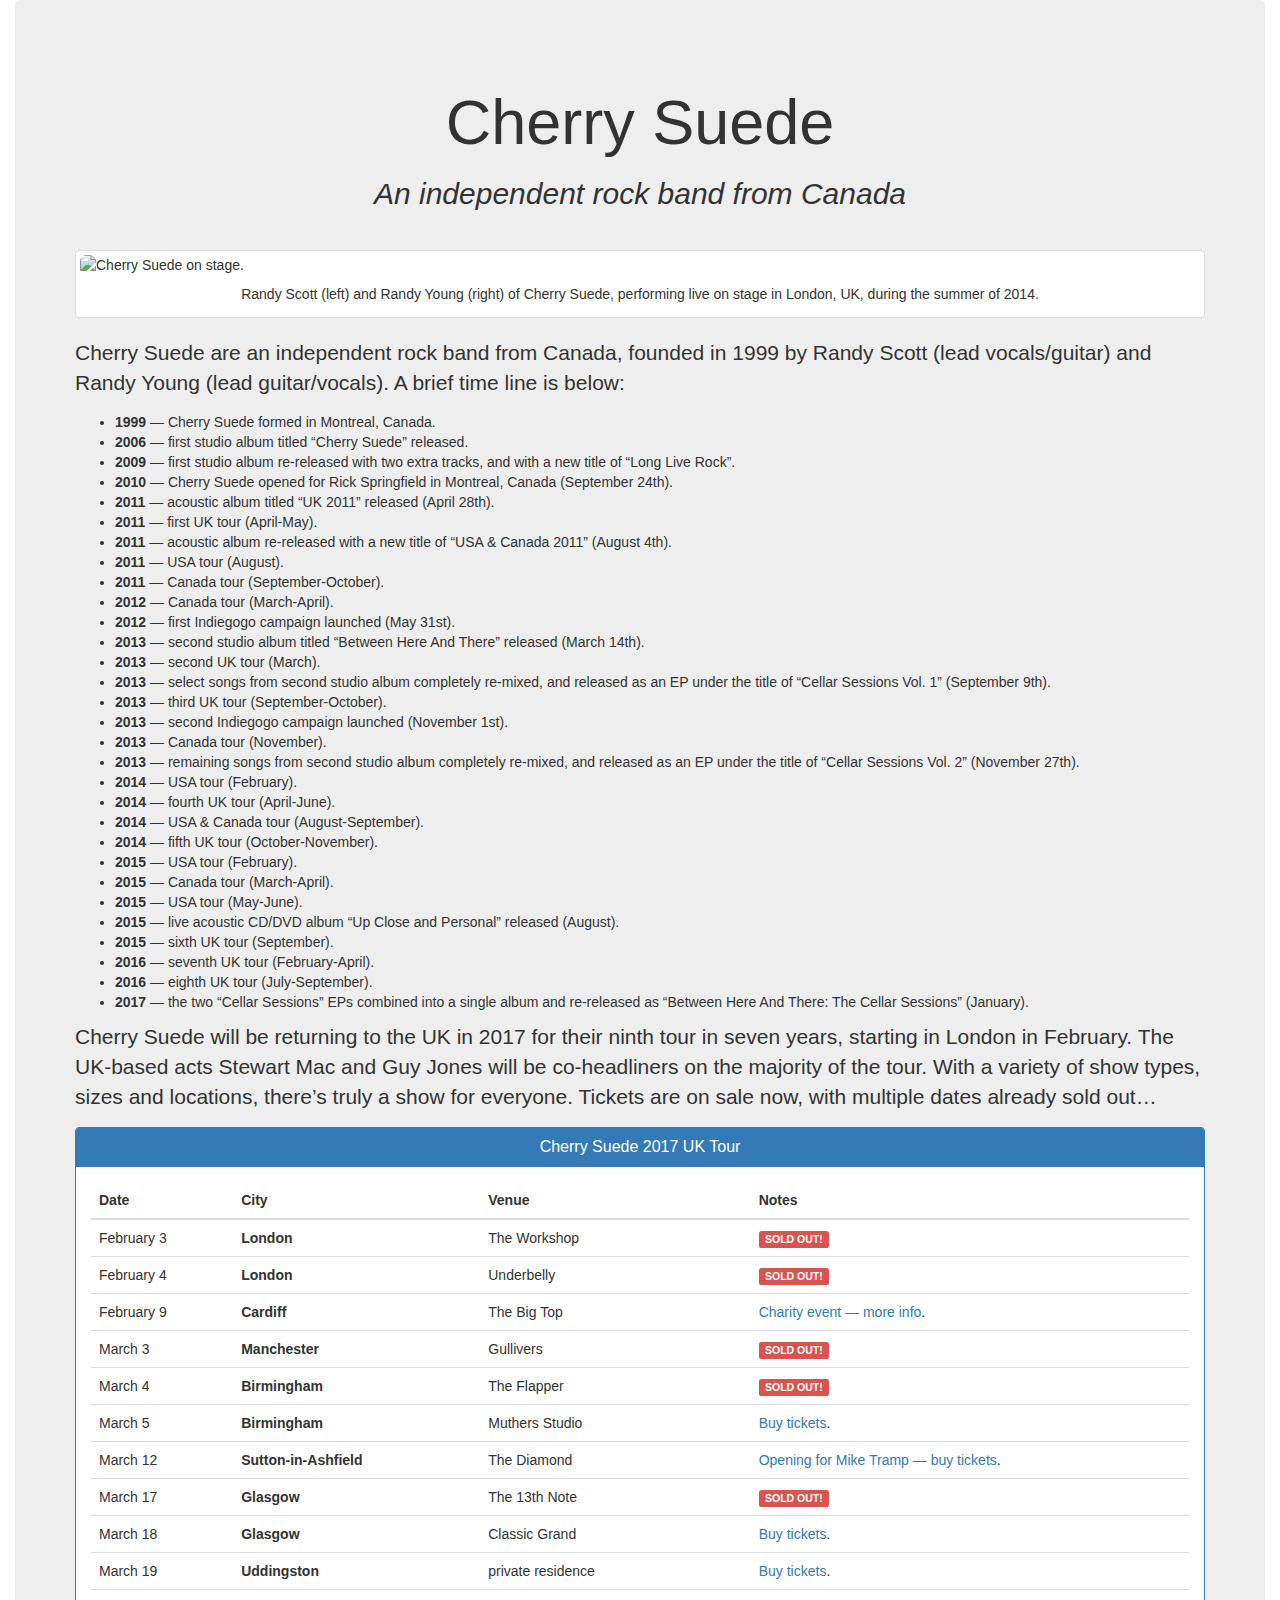
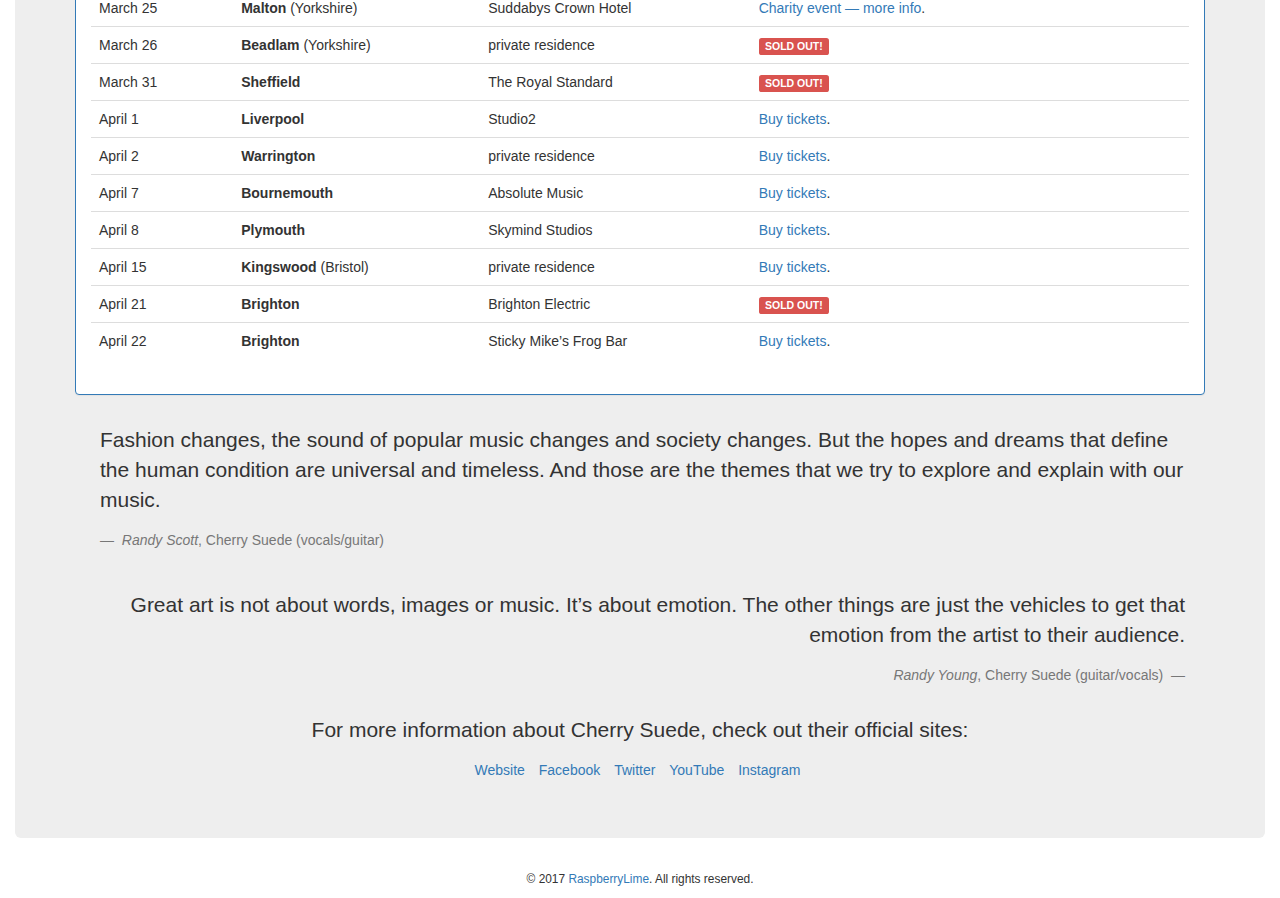
==== 1-responsive-web-design/2017/index.html @ 4348f8c6 "Create index.html" ====
<!DOCTYPE html>
<html lang="en">
<head>
	<meta charset="UTF-8">
	<title>Tribute page: Cherry Suede</title>
	<meta name="viewport" content="width=device-width, initial-scale=1">
	<script src="https://use.fontawesome.com/5e8528f060.js"></script>
	<link rel="stylesheet" href="https://cdnjs.cloudflare.com/ajax/libs/twitter-bootstrap/3.3.7/css/bootstrap.min.css">
	<link rel="stylesheet" href="index.css">
</head>

<body>

<div class="container-fluid">
	<main>
		<div class="jumbotron">
			<div class="page-header">
				<h1 class="text-center">Cherry Suede</h1>
				
				<h2 class="text-center"><em>An independent rock band from Canada</em></h2>
			</div>
			
			<figure class="thumbnail center-block">
				<img src="http://www.destin8.com/~freeCodeCamp/project1/pix/cherry-suede-london-2014.jpg" alt="Cherry Suede on stage." class="img-responsive img-rounded">
				<figcaption class="caption text-center">
					Randy Scott (left) and Randy Young (right) of Cherry Suede, performing live on stage in London, UK, during the summer of 2014.
				</figcaption>
			</figure>
			
			<div id="main">
				<p class="lead">
					Cherry Suede are an independent rock band from Canada, founded in 1999 by Randy Scott (lead vocals/guitar) and Randy Young (lead guitar/vocals). A brief time line is below:
				</p>
				
				<ul>
					<li><strong>1999</strong> &mdash; Cherry Suede formed in Montreal, Canada.</li>
					<li><strong>2006</strong> &mdash; first studio album titled &ldquo;Cherry Suede&rdquo; released.</li>
					<li><strong>2009</strong> &mdash; first studio album re-released with two extra tracks, and with a new title of &ldquo;Long Live Rock&rdquo;.</li>
					<li><strong>2010</strong> &mdash; Cherry Suede opened for Rick Springfield in Montreal, Canada (September 24th).</li>
					<li><strong>2011</strong> &mdash; acoustic album titled &ldquo;UK 2011&rdquo; released (April 28th).</li>
					<li><strong>2011</strong> &mdash; first UK tour (April-May).</li>
					<li><strong>2011</strong> &mdash; acoustic album re-released with a new title of &ldquo;USA &amp; Canada 2011&rdquo; (August 4th).</li>
					<li><strong>2011</strong> &mdash; USA tour (August).</li>
					<li><strong>2011</strong> &mdash; Canada tour (September-October).</li>
					<li><strong>2012</strong> &mdash; Canada tour (March-April).</li>
					<li><strong>2012</strong> &mdash; first Indiegogo campaign launched (May 31st).</li>
					<li><strong>2013</strong> &mdash; second studio album titled &ldquo;Between Here And There&rdquo; released (March 14th).</li>
					<li><strong>2013</strong> &mdash; second UK tour (March).</li>
					<li><strong>2013</strong> &mdash; select songs from second studio album completely re-mixed, and released as an EP under the title of &ldquo;Cellar Sessions Vol. 1&rdquo; (September 9th).</li>
					<li><strong>2013</strong> &mdash; third UK tour (September-October).</li>
					<li><strong>2013</strong> &mdash; second Indiegogo campaign launched (November 1st).</li>
					<li><strong>2013</strong> &mdash; Canada tour (November).</li>
					<li><strong>2013</strong> &mdash; remaining songs from second studio album completely re-mixed, and released as an EP under the title of &ldquo;Cellar Sessions Vol. 2&rdquo; (November 27th).</li>
					<li><strong>2014</strong> &mdash; USA tour (February).</li>
					<li><strong>2014</strong> &mdash; fourth UK tour (April-June).</li>
					<li><strong>2014</strong> &mdash; USA &amp; Canada tour (August-September).</li>
					<li><strong>2014</strong> &mdash; fifth UK tour (October-November).</li>
					<li><strong>2015</strong> &mdash; USA tour (February).</li>
					<li><strong>2015</strong> &mdash; Canada tour (March-April).</li>
					<li><strong>2015</strong> &mdash; USA tour (May-June).</li>
					<li><strong>2015</strong> &mdash; live acoustic CD/DVD album &ldquo;Up Close and Personal&rdquo; released (August).</li>
					<li><strong>2015</strong> &mdash; sixth UK tour (September).</li>
					<li><strong>2016</strong> &mdash; seventh UK tour (February-April).</li>
					<li><strong>2016</strong> &mdash; eighth UK tour (July-September).</li>
					<li><strong>2017</strong> &mdash; the two &ldquo;Cellar Sessions&rdquo; EPs combined into a single album and re-released as &ldquo;Between Here And There: The Cellar Sessions&rdquo; (January).</li>
				</ul>
				
				<p>
					Cherry Suede will be returning to the UK in 2017 for their ninth tour in seven years, starting in London in February. The UK-based acts Stewart Mac and Guy Jones will be co-headliners on the majority of the tour. With a variety of show types, sizes and locations, there&rsquo;s truly a show for everyone. Tickets are on sale now, with multiple dates already sold out&hellip;
				</p>
			</div>
			
			<div class="panel panel-primary">
				<div class="panel-heading">
					<h3 class="panel-title text-center">Cherry Suede 2017 UK Tour</h3>
				</div>
				<div class="panel-body">
					<table class="table">
						<thead class="hidden-xs hidden-sm">
							<tr><th>Date</th><th>City</th><th>Venue</th><th>Notes</th></tr>
						</thead>
						<tbody>
							<tr><td>February 3</td><td><strong>London</strong></td><td>The Workshop</td><td><span class="label label-danger">SOLD OUT!</span></td></tr>
							<tr><td>February 4</td><td><strong>London</strong></td><td>Underbelly</td><td><span class="label label-danger">SOLD OUT!</span></td></tr>
							<tr><td>February 9</td><td><strong>Cardiff</strong></td><td>The Big Top</td><td><a href="https://www.facebook.com/events/1342445155827414/" target="_blank">Charity event &mdash; more info</a>.</td></tr>
							<tr><td>March 3</td><td><strong>Manchester</strong></td><td>Gullivers</td><td><span class="label label-danger">SOLD OUT!</span></td></tr>
							<tr><td>March 4</td><td><strong>Birmingham</strong></td><td>The Flapper</td><td><span class="label label-danger">SOLD OUT!</span></td></tr>
							<tr><td>March 5</td><td><strong>Birmingham</strong></td><td>Muthers Studio</td><td><a href="http://cherrysuede.com/shows/" target="_blank">Buy tickets</a>.</td></tr>
							<tr><td>March 12</td><td><strong>Sutton-in-Ashfield</strong></td><td>The Diamond</td><td><a href="http://cherrysuede.com/shows/" target="_blank">Opening for Mike Tramp &mdash; buy tickets</a>.</td></tr>
							<tr><td>March 17</td><td><strong>Glasgow</strong></td><td>The 13th Note</td><td><span class="label label-danger">SOLD OUT!</span></td></tr>
							<tr><td>March 18</td><td><strong>Glasgow</strong></td><td>Classic Grand</td><td><a href="http://cherrysuede.com/shows/" target="_blank">Buy tickets</a>.</td></tr>
							<tr><td>March 19</td><td><strong>Uddingston</strong></td><td>private residence</td><td><a href="http://cherrysuede.com/shows/" target="_blank">Buy tickets</a>.</td></tr>
							<tr><td>March 25</td><td><strong>Malton</strong> (Yorkshire)</td><td>Suddabys Crown Hotel</td><td><a href="http://www.bandzmedia.com/charity.html" target="_blank">Charity event &mdash; more info</a>.</td></tr>
							<tr><td>March 26</td><td><strong>Beadlam</strong> (Yorkshire)</td><td>private residence</td><td><span class="label label-danger">SOLD OUT!</span></td></tr>
							<tr><td>March 31</td><td><strong>Sheffield</strong></td><td>The Royal Standard</td><td><span class="label label-danger">SOLD OUT!</span></td></tr>
							<tr><td>April 1</td><td><strong>Liverpool</strong></td><td>Studio2</td><td><a href="http://cherrysuede.com/shows/" target="_blank">Buy tickets</a>.</td></tr>
							<tr><td>April 2</td><td><strong>Warrington</strong></td><td>private residence</td><td><a href="http://cherrysuede.com/shows/" target="_blank">Buy tickets</a>.</td></tr>
							<tr><td>April 7</td><td><strong>Bournemouth</strong></td><td>Absolute Music</td><td><a href="http://cherrysuede.com/shows/" target="_blank">Buy tickets</a>.</td></tr>
							<tr><td>April 8</td><td><strong>Plymouth</strong></td><td>Skymind Studios</td><td><a href="http://cherrysuede.com/shows/" target="_blank">Buy tickets</a>.</td></tr>
							<tr><td>April 15</td><td><strong>Kingswood</strong> (Bristol)</td><td>private residence</td><td><a href="http://cherrysuede.com/shows/" target="_blank">Buy tickets</a>.</td></tr>
							<tr><td>April 21</td><td><strong>Brighton</strong></td><td>Brighton Electric</td><td><span class="label label-danger">SOLD OUT!</span></td></tr>
							<tr><td>April 22</td><td><strong>Brighton</strong></td><td>Sticky Mike&rsquo;s Frog Bar</td><td><a href="http://cherrysuede.com/shows/" target="_blank">Buy tickets</a>.</td></tr>
						</tbody>
					</table>
				</div>
			</div>
			
			<blockquote cite="http://www.cherrysuede.com" class="full-width">
				<p>
					Fashion changes, the sound of popular music changes and society changes. But the hopes and dreams that define the human condition are universal and timeless. And those are the themes that we try to explore and explain with our music.
				</p>
				<footer>
					<cite>Randy Scott</cite>, Cherry Suede (vocals/guitar)
				</footer>
			</blockquote>
			
			<blockquote cite="http://www.cherrysuede.com" class="blockquote-reverse full-width">
				<p>
					Great art is not about words, images or music. It&rsquo;s about emotion. The other things are just the vehicles to get that emotion from the artist to their audience.
				</p>
				<footer>
					<cite>Randy Young</cite>, Cherry Suede (guitar/vocals)
				</footer>
			</blockquote>
			
			<div class="social-media">
				<p class="text-center">
					For more information about Cherry Suede, check out their official sites:
				</p>
				
				<ul class="list-inline text-center">
					<li><span class="fa fa-star fa-lg" aria-hidden="true"></span> <a href="http://www.cherrysuede.com" target="_blank">Website</a></li>
					<li><span class="fa fa-facebook fa-lg" aria-hidden="true"></span> <a href="https://www.facebook.com/cherrysuedeofficial/" target="_blank">Facebook</a></li>
					<li><span class="fa fa-twitter fa-lg" aria-hidden="true"></span> <a href="https://twitter.com/cherrysuede" target="_blank">Twitter</a></li>
					<li><span class="fa fa-youtube fa-lg" aria-hidden="true"></span> <a href="https://www.youtube.com/user/CherrySuede" target="_blank">YouTube</a></li>
					<li><span class="fa fa-instagram fa-lg" aria-hidden="true"></span> <a href="https://www.instagram.com/cherrysuede/" target="_blank">Instagram</a></li>
				</ul>
			</div>
		</div>
	</main>
	<footer>
		<p class="text-center">
			<small>&copy; 2017 <a href="https://www.freecodecamp.org/raspberrylime" target="_blank">RaspberryLime</a>. All rights reserved.</small>
		</p>
	</footer>
</div>

</body>
</html>
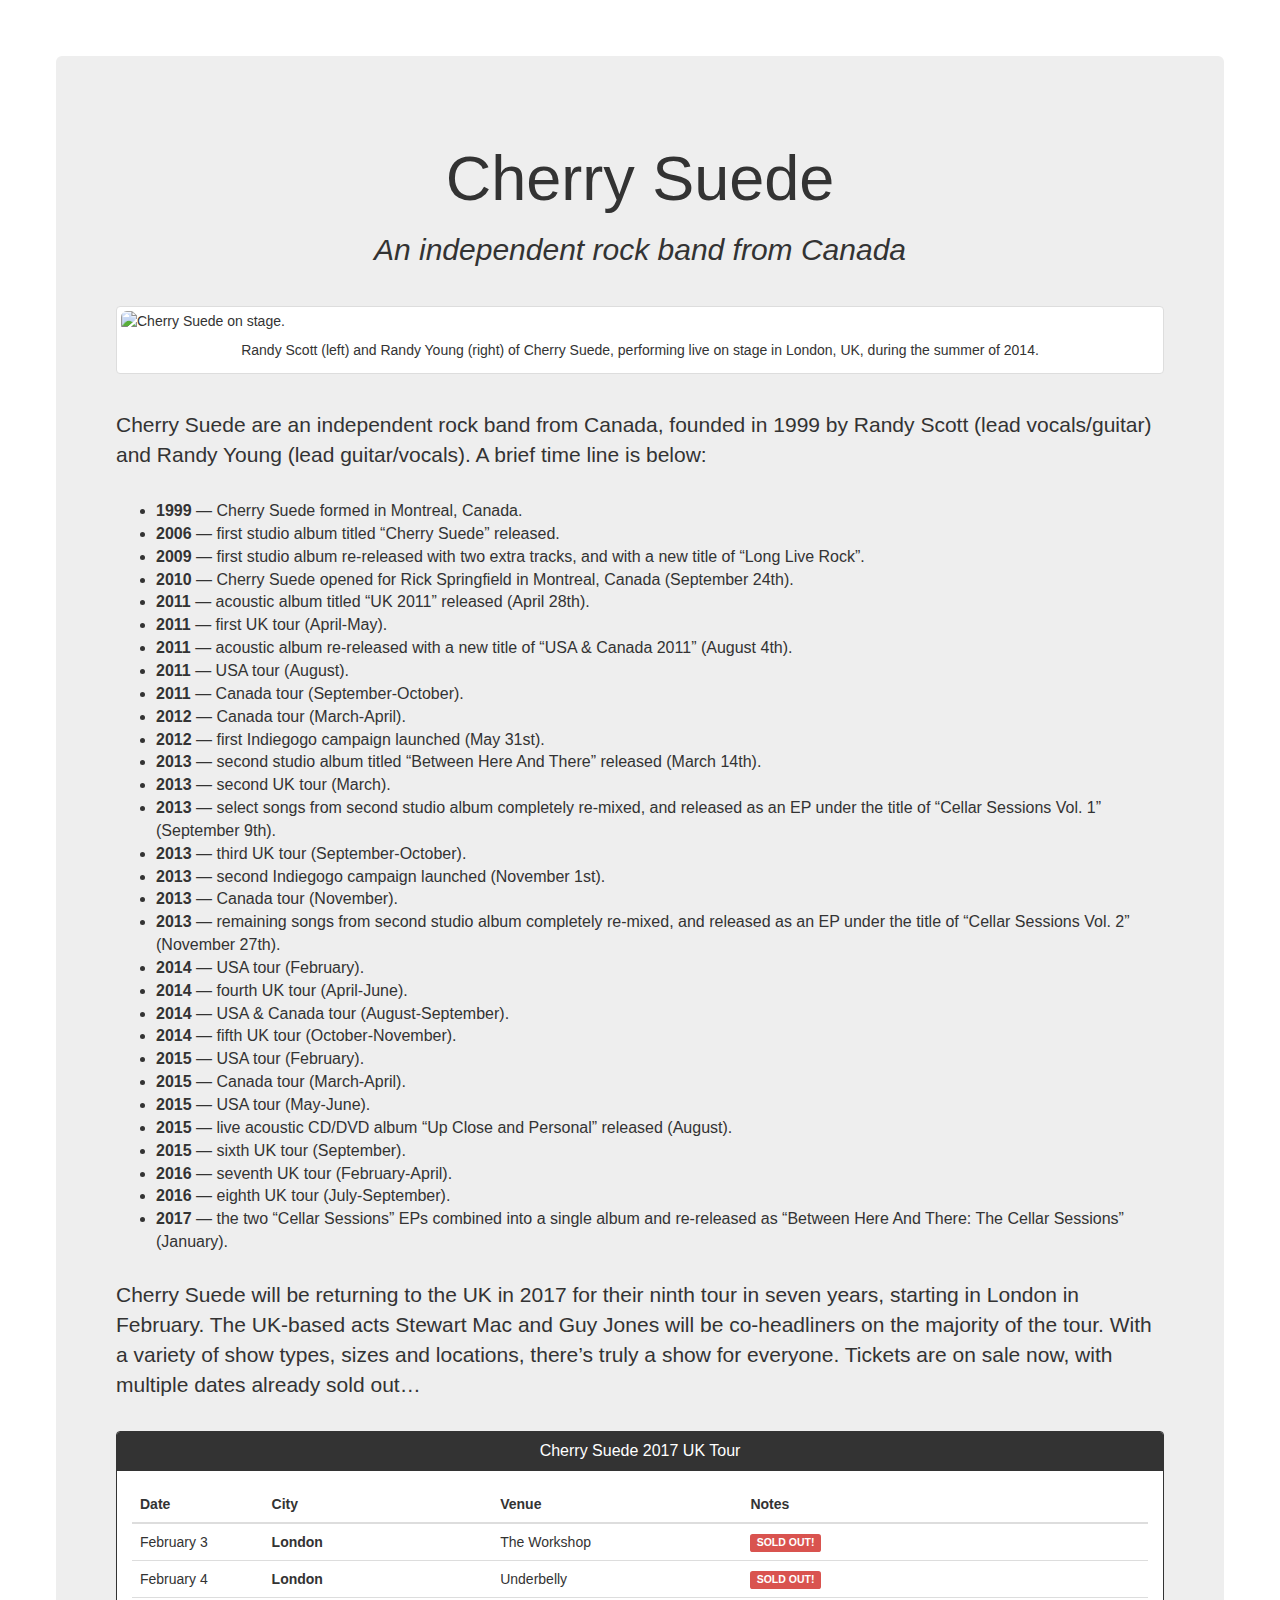
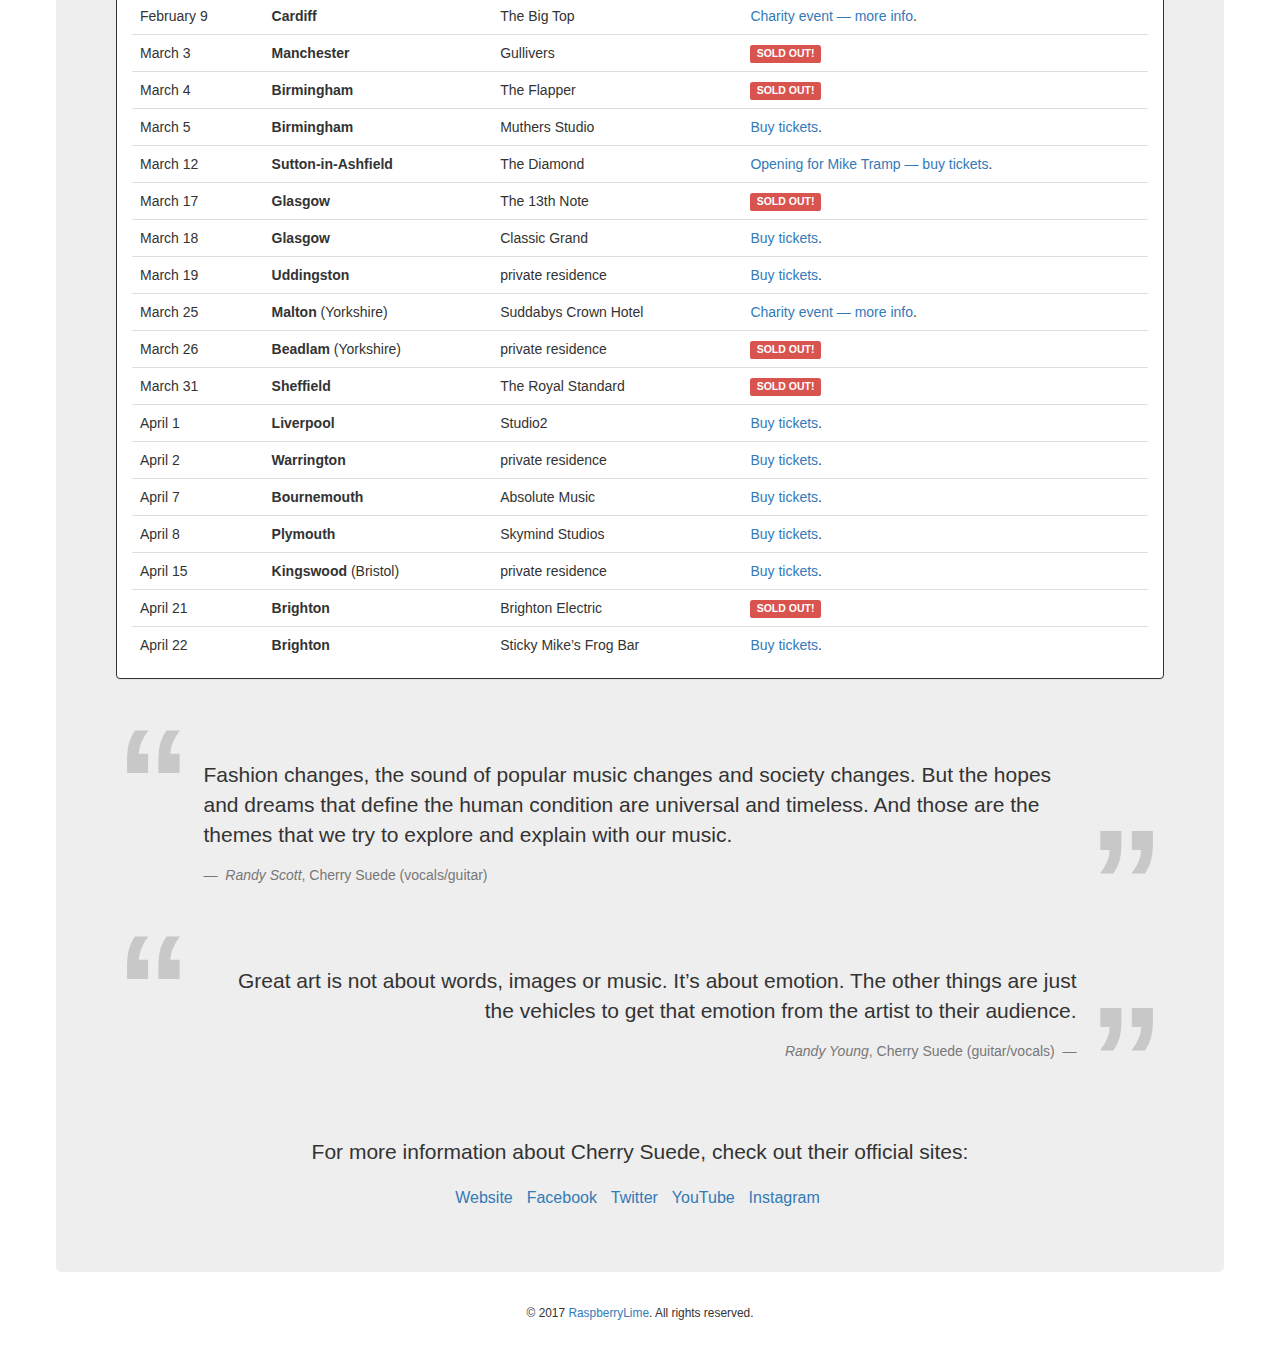
==== commit 89f92017: "Updated img URL to https." ====
--- a/1-responsive-web-design/2017/index.html
+++ b/1-responsive-web-design/2017/index.html
@@ -21,7 +21,7 @@
 			</div>
 			
 			<figure class="thumbnail center-block">
-				<img src="http://www.destin8.com/~freeCodeCamp/project1/pix/cherry-suede-london-2014.jpg" alt="Cherry Suede on stage." class="img-responsive img-rounded">
+				<img src="https://www.destin8.com/~freeCodeCamp/project1/pix/cherry-suede-london-2014.jpg" alt="Cherry Suede on stage." class="img-responsive img-rounded">
 				<figcaption class="caption text-center">
 					Randy Scott (left) and Randy Young (right) of Cherry Suede, performing live on stage in London, UK, during the summer of 2014.
 				</figcaption>
--- a/1-responsive-web-design/2017/index.css
+++ b/1-responsive-web-design/2017/index.css
@@ -0,0 +1,131 @@
+@media only screen and (max-width: 991px) {
+	/* Bootstrap breakpoint, at/up to this size considered to be a phone or tablet */
+	.container-fluid {
+		padding: 0 0 2em 0;
+	}
+	
+	.container-fluid main .jumbotron {
+		padding-left: 2em;
+		padding-right: 2em;
+	}
+	
+	.table {
+		border-collapse: separate;
+		border-spacing: 1em;
+	}
+	
+	.table tbody tr td {
+		margin: 0;
+		border: 0;
+		padding: 0;
+		font-size: 1.6rem;
+	}
+	
+	.table tbody tr td:nth-of-type(1n+2) {
+		display: inline-block;
+		margin-right: 0.25em;
+	}
+	
+	.table tbody tr td:nth-of-type(0n+2)::after {
+		content: ",";
+	}
+	
+	.table tbody tr td:nth-of-type(0n+3)::after {
+		content: ".";
+	}
+}
+
+@media only screen and (min-width: 992px) {
+	/* Bootstrap breakpoint, at/above this size considered to be a laptop or desktop */
+	.container-fluid {
+		padding: 4em 4em 2em 4em;
+		max-width: 1400px; /* Larger than Bootstrap's largest non-fluid container */
+	}
+}
+
+#main > .lead {
+	padding: 1.6rem 0 1.6rem 0;
+}
+
+#main p, #main ul {
+	padding-bottom: 1.6rem;
+}
+
+.jumbotron li {
+	font-size: 1.6rem;
+}
+
+.panel-primary {
+	border-color: #333;
+}
+
+.panel-primary > .panel-heading {
+	border-color: #333;
+	background-color: #333;
+	color: #fff;
+}
+
+.table {
+		margin: 0;
+}
+
+.table tbody tr td:first-child {
+	white-space: nowrap;
+}
+
+@media only screen and (max-width: 767px) {
+	/* Bootstrap breakpoint, at/up to this size considered to be a phone */
+	blockquote.full-width {
+		padding: 1em 2.5em 0 2.5em;
+	}
+	
+	blockquote.full-width::before, blockquote.full-width::after {
+		font-size: 7.5rem;
+	}
+}
+
+@media only screen and (min-width: 768px) {
+	/* Bootstrap breakpoint; at/above this size phones are considered to be excluded */
+	blockquote.full-width {
+		padding: 3.5em 5em 0 5em;
+	}
+	
+	blockquote.full-width::before, blockquote.full-width::after {
+		font-size: 15rem;
+	}
+}
+
+blockquote.full-width {
+	position: relative;
+	margin-left: 0;
+	margin-right: 0;
+	border: 0;
+	quotes: '\201C' '\201D' "\2018" "\2019";
+}
+
+blockquote.full-width::before {
+	content: open-quote;
+	top: -0.16em;
+	left: 0;
+}
+
+blockquote.full-width::after {
+	content: close-quote;
+	bottom: -0.7em;
+	right: 0;
+}
+
+blockquote.full-width::before, blockquote.full-width::after {
+	position: absolute;
+	display: block;
+	font-weight: bold;
+	opacity: 0.2;
+}
+
+.social-media {
+	padding-top: 4em;
+}
+
+.social-media li {
+	line-height: 2;	
+}
